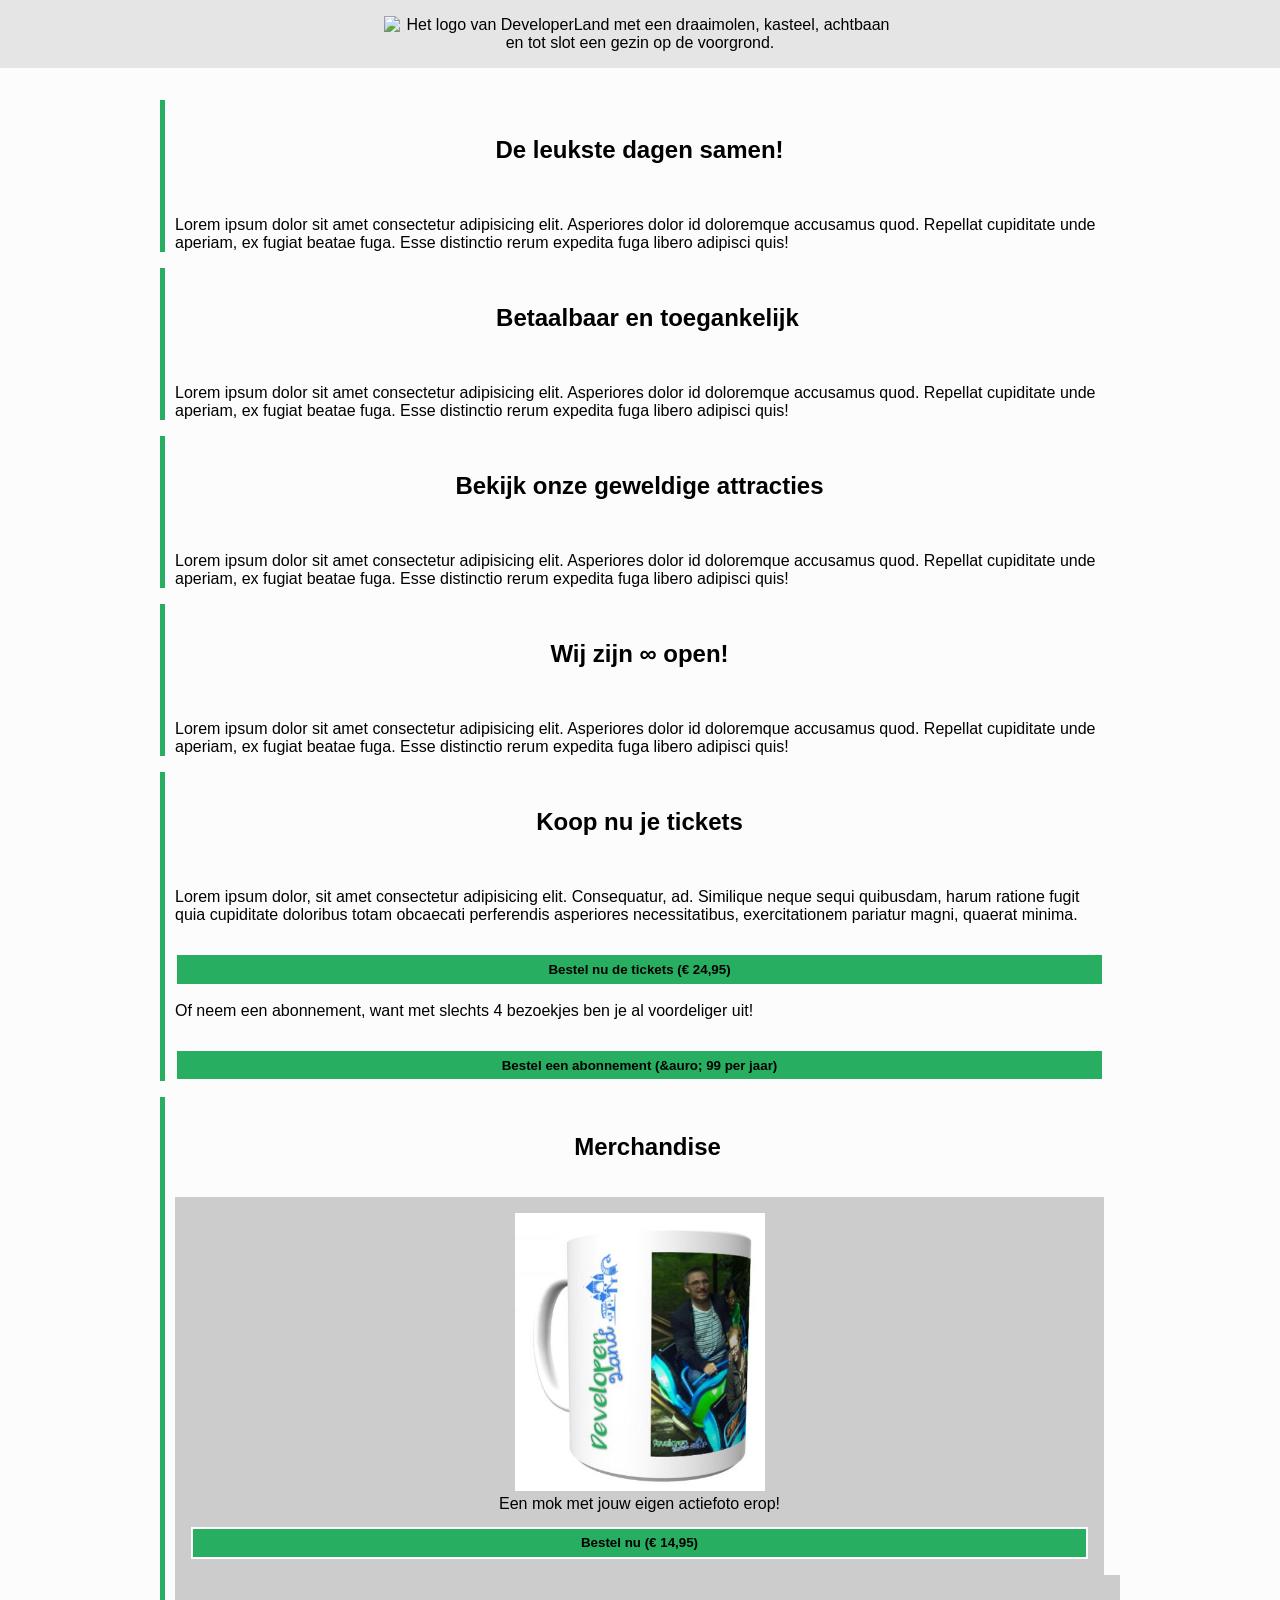
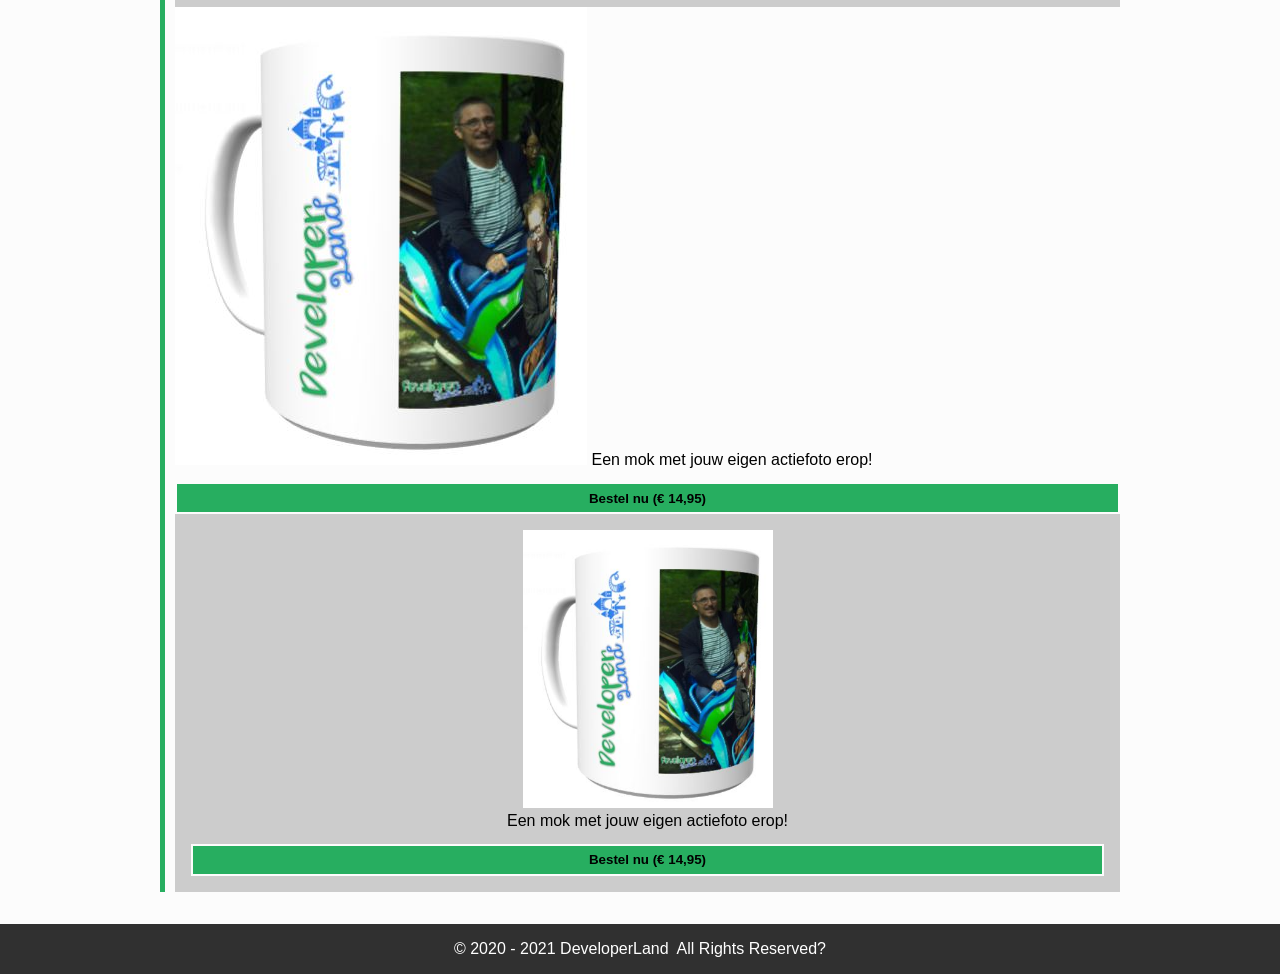
==== PARKWEBSITE/index.html @ 6cb9b84a "ticket 2 en 3 gemaakt 2 tickets gemaakt in de index.html" ====
<!DOCTYPE html>
<html lang="en">
<head>
  <meta charset="UTF-8">
  <meta name="viewport" content="width=device-width, initial-scale=1.0">
  <title>DeveloperLand - Het meest leerzame prepark voor het hele gezin!</title>

  <link rel="stylesheet" href="styles/main.css">
</head>
<body>
  <header>
    <div class="header-content">
      <div class="wrapper">
        <img src="images/logo-big-v3.png" alt="Het logo van DeveloperLand met een draaimolen, kasteel, achtbaan en tot slot een gezin op de voorgrond." class="logo hidden-on-sm">
        <h1 class="hidden-on-lg">DeveloperLand</h1>
      </div>
    </div>
  </header>
  <main>
    <div class="wrapper">
      <div class="row">
        <article>
          <h2 class="fun-for-family">De leukste dagen samen!</h2>
          <p>Lorem ipsum dolor sit amet consectetur adipisicing elit. Asperiores dolor id doloremque accusamus quod. Repellat cupiditate unde aperiam, ex fugiat beatae fuga. Esse distinctio rerum expedita fuga libero adipisci quis!</p>
        </article>
        <article>
          <h2 class="accessibility">Betaalbaar en toegankelijk</h2>
          <p>Lorem ipsum dolor sit amet consectetur adipisicing elit. Asperiores dolor id doloremque accusamus quod. Repellat cupiditate unde aperiam, ex fugiat beatae fuga. Esse distinctio rerum expedita fuga libero adipisci quis!</p>
        </article>
      </div>
      <article>
          <h2 class="rides">Bekijk onze geweldige attracties</h2>
          <p>Lorem ipsum dolor sit amet consectetur adipisicing elit. Asperiores dolor id doloremque accusamus quod. Repellat cupiditate unde aperiam, ex fugiat beatae fuga. Esse distinctio rerum expedita fuga libero adipisci quis!</p>
      </article>
      <article>
          <h2 class="open-forever">Wij zijn &#8734; open!</h2>
          <p>Lorem ipsum dolor sit amet consectetur adipisicing elit. Asperiores dolor id doloremque accusamus quod. Repellat cupiditate unde aperiam, ex fugiat beatae fuga. Esse distinctio rerum expedita fuga libero adipisci quis!</p>
      </article>
      <article class="emphasize">
        <h2>Koop nu je tickets</h2>
        <p>Lorem ipsum dolor, sit amet consectetur adipisicing elit. Consequatur, ad. Similique neque sequi quibusdam, harum ratione fugit quia cupiditate doloribus totam obcaecati perferendis asperiores necessitatibus, exercitationem pariatur magni, quaerat minima.</p>
        <p>
          <button>Bestel nu de tickets (&euro; 24,95)</button>
        </p>
        <p>
          Of neem een abonnement, want met slechts 4 bezoekjes ben je al voordeliger uit!
        </p>
        <p>
          <button>Bestel een abonnement (&auro; 99 per jaar)</button>
        </p>
      </article>
      <article>
        <h2>Merchandise</h2>
        <div class="row">
          <div class="product">
            <img src="mok1.png" alt="Een mok van DeveloperLand">
            <span>Een mok met jouw eigen actiefoto erop!</span>
            <a href="payment.html"><button>Bestel nu (&euro; 14,95)</button></a>
          </div>
          <div class="product"></div>
            <img src="mok1.png" alt="Een mok van DeveloperLand">
            <span>Een mok met jouw eigen actiefoto erop!</span>
            <a href="payment.html"><button>Bestel nu (&euro; 14,95)</button></a>
          </div>
          <div class="product">
            <img src="mok1.png" alt="Een mok van DeveloperLand">
            <span>Een mok met jouw eigen actiefoto erop!</span>
            <a href="payment.html"><button>Bestel nu (&euro; 14,95)</button></a>
          </div>
        </div>
      </article>
    </div>
  </main>
  <footer>
    <div class="wrapper">
      <div class="copyright">
        &copy; 2020 - 2021 DeveloperLand&nbsp;&nbsp;All Rights Reserved?
      </div>
    </div>
  </footer>
</body>
</html>
---- PARKWEBSITE/styles/main.css ----
/*
  Afgesproken kleuren:

    * Lichte achtergrond: #FCFCFC
    * Medium achtergrond: #CCCCCC
    * Donkere achtergrond: #303030

    * Primaire kleur: #27AE60
    * Secundaire kleur: #2F80ED
*/

body, html{
  margin: 0;
  padding: 0;

  font-family: 'Segoe UI', Tahoma, Geneva, Verdana, sans-serif;
  background: #FCFCFC;
}

.wrapper{
  max-width: 960px;
  width: 100%;
  margin: 0 auto;
}

header{
  background: url('../images/park01.jpg');
  background-size: cover;
  background-position: center;
  background-color: #CCCCCC;
}

.header-content{
  padding: 1em;

  text-align: center;
  background-color: rgba(255, 255, 255, 0.5);

  /* Deze animatie wordt onder aan dit bestand gedefinieerd/aangemaakt */
  -webkit-animation: fadein 4s; /* Safari, Chrome and Opera > 12.1 */
  -moz-animation: fadein 4s; /* Firefox < 16 */
  -ms-animation: fadein 4s; /* Internet Explorer */
  -o-animation: fadein 4s; /* Opera < 12.1 */
  animation: fadein 4s;
}

.logo{
  margin: 0 auto;
  width: 512px;
}

h1{
  margin: 0;
  font-family: 'Heartbeat';
  color: #27AE60;
  text-shadow: 
    3px 3px 0 #FCFCFC,
    -1px -1px 0 #FCFCFC,  
    1px -1px 0 #FCFCFC,
    -1px 1px 0 #FCFCFC,
    1px 1px 0 #FCFCFC;
}

h2{
  border-left: 5px solid #27AE60;
  padding-left: 10px;
}

main{
  padding: 1em;
}

table{
  margin-top: 1em;
  width: 100%;
  border-collapse: collapse;
}

table th{
  text-align: start;
}

table thead, table tbody{
  border-bottom: 1px solid #303030;
}

table th.slim{
  width: 100px;
}

table tfoot{
  font-weight: bold;
}

article{
  border-left: 5px solid #27AE60;
  padding-left: 10px;
  margin: 1em 1em 1em 0;
}
article:last-of-type{
  margin-right: 0;
}

article h2{
  margin: 0;
  padding: 1.5em;
  border-left: none;
  background-position: center;
  background-size: cover;
  text-align: center;
}
article h2.fun-for-family{
  background-image: url('../images/family-fun-george-arthur-pflueger.jpg');
}
article h2.accessibility{
  background-image: url('../images/accessible-eunice-stahl.jpg');
}
article h2.rides{
  background-image: url('../images/drone-drew-dau.jpg');
}
article h2.open-forever{
  background-image: url('../images/open-james-lee.jpg');
}

.product{
  margin-right: 1em;
  padding: 1em;
  background: #CCCCCC;
  text-align: center;
}
.product:last-of-type{
  margin-right: 0;
}

.product span{
  display: block;
}
.product img{
  width: 100%;
  max-width: 250px;
  margin: 0 auto;
}

button{
  width: 100%;
  margin-top: 1em;
  padding: .5em;
  background: #27AE60;
  border: 2px solid #FCFCFC;
  color: #000000;
  font-weight: bold;
}

.payment-option{
  height: 64px;
}

.sidy-by-side{
}

.description{
  flex: 1;
}

footer{
  padding: 1em;
  background: #303030;
  color: #ffffff;
}

.copyright{
  text-align: center;
}

.hidden-on-lg{
  display: none;
}
.hidden-on-sm{
  display: block;
}

/* 
  ##Device = Most of the Smartphones Mobiles (Portrait)
  ##Screen = B/w 320px to 479px
  Bron: https://gist.github.com/gokulkrishh/242e68d1ee94ad05f488
*/

@media (max-width: 480px) {

}

/* 
  ##Device = Tablets, Ipads (portrait)
  ##Screen = B/w 768px to 1024px
*/

@media (max-width: 1024px) {
  .logo{
    margin: 0 auto;
    width: 256px;
  }

  .row{
    flex-direction: row-reverse;
    
  }
  .sidy-by-side{
    flex-direction: column;
    align-items: center;
  }
}

/*
  help! Het lettertype wordt om een of andere reden niet goed geladen... Misschien heeft het iets met het pad naar de fonts te maken?
*/
@font-face {
  font-family: 'Heartbeat';
  src:  url('fonts/heartbeat.eot') format('eot'),
        url('fonts/heartbeat.otf') format('otf'),
        url('fonts/heartbeat.woff') format('woff'),
        url('fonts/heartbeat.svg') format('svg'),
        url('fonts/heartbeat.ttf') format('ttf');
}

/*
  Animations for fading in logo on page load
*/
@keyframes fadein {
from { opacity: 0; }
to   { opacity: 1; }
}

/* Firefox < 16 */
@-moz-keyframes fadein {
from { opacity: 0; }
to   { opacity: 1; }
}

/* Safari, Chrome and Opera > 12.1 */
@-webkit-keyframes fadein {
from { opacity: 0; }
to   { opacity: 1; }
}

/* Internet Explorer */
@-ms-keyframes fadein {
from { opacity: 0; }
to   { opacity: 1; }
}

/* Opera < 12.1 */
@-o-keyframes fadein {
from { opacity: 0; }
to   { opacity: 1; }
}
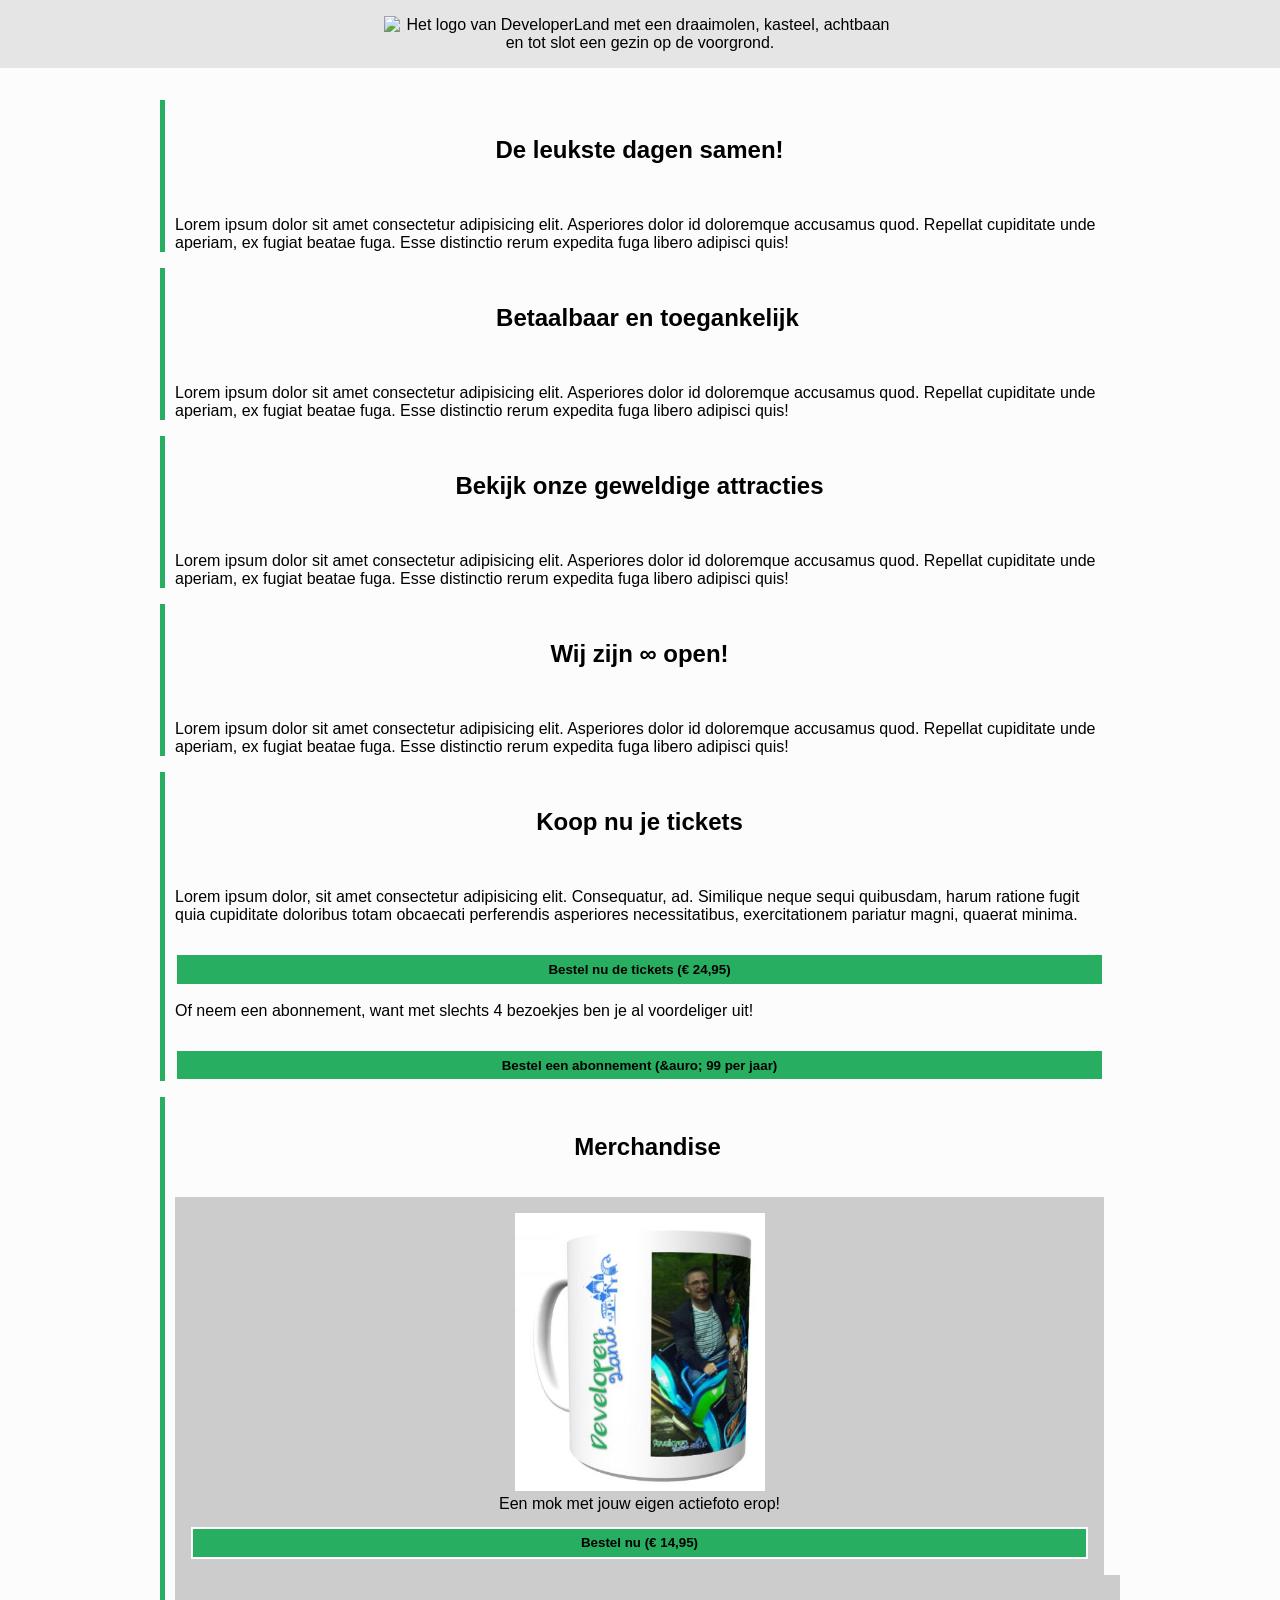
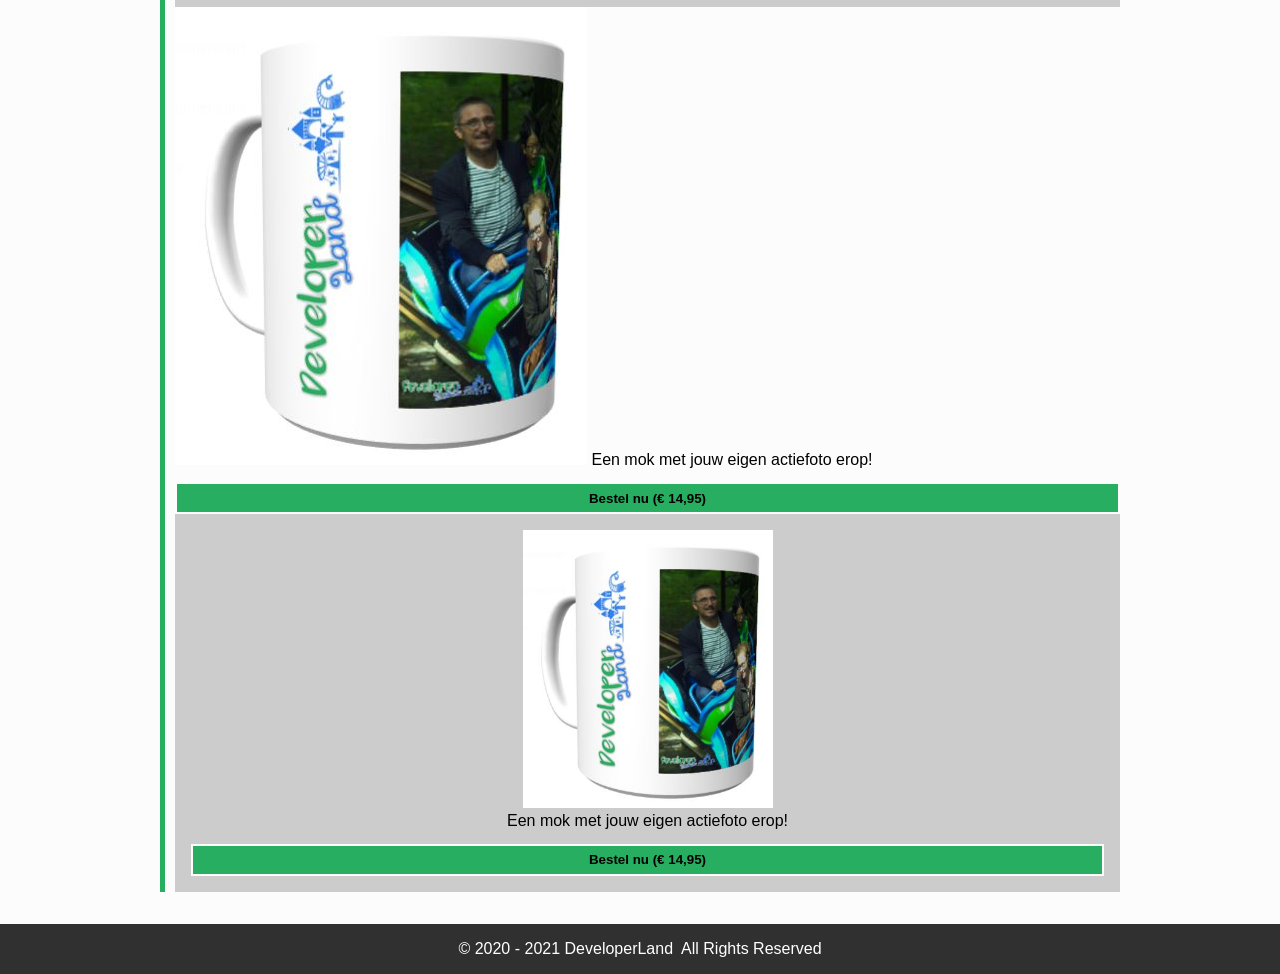
==== commit 0581ff4b: "Merge branch 'main' of https://github.com/curio-studenten/pra-b2-2026-feb-sammy-shiwan-kai" ====
--- a/PARKWEBSITE/index.html
+++ b/PARKWEBSITE/index.html
@@ -74,7 +74,7 @@
   <footer>
     <div class="wrapper">
       <div class="copyright">
-        &copy; 2020 - 2021 DeveloperLand&nbsp;&nbsp;All Rights Reserved?
+        &copy; 2020 - 2021 DeveloperLand&nbsp;&nbsp;All Rights Reserved
       </div>
     </div>
   </footer>
--- a/PARKWEBSITE/styles/main.css
+++ b/PARKWEBSITE/styles/main.css
@@ -108,6 +108,13 @@
   background-position: center;
   background-size: cover;
   text-align: center;
+  text-shadow: 
+  0 0 0 #FCFCFC,
+  -1px -1px 0 #FCFCFC,  
+  1px -1px 0 #FCFCFC,
+  -1px 1px 0 #FCFCFC,
+  1px 1px 0 #FCFCFC;
+
 }
 article h2.fun-for-family{
   background-image: url('../images/family-fun-george-arthur-pflueger.jpg');
@@ -149,6 +156,7 @@
   border: 2px solid #FCFCFC;
   color: #000000;
   font-weight: bold;
+  cursor: pointer;
 }
 
 .payment-option{
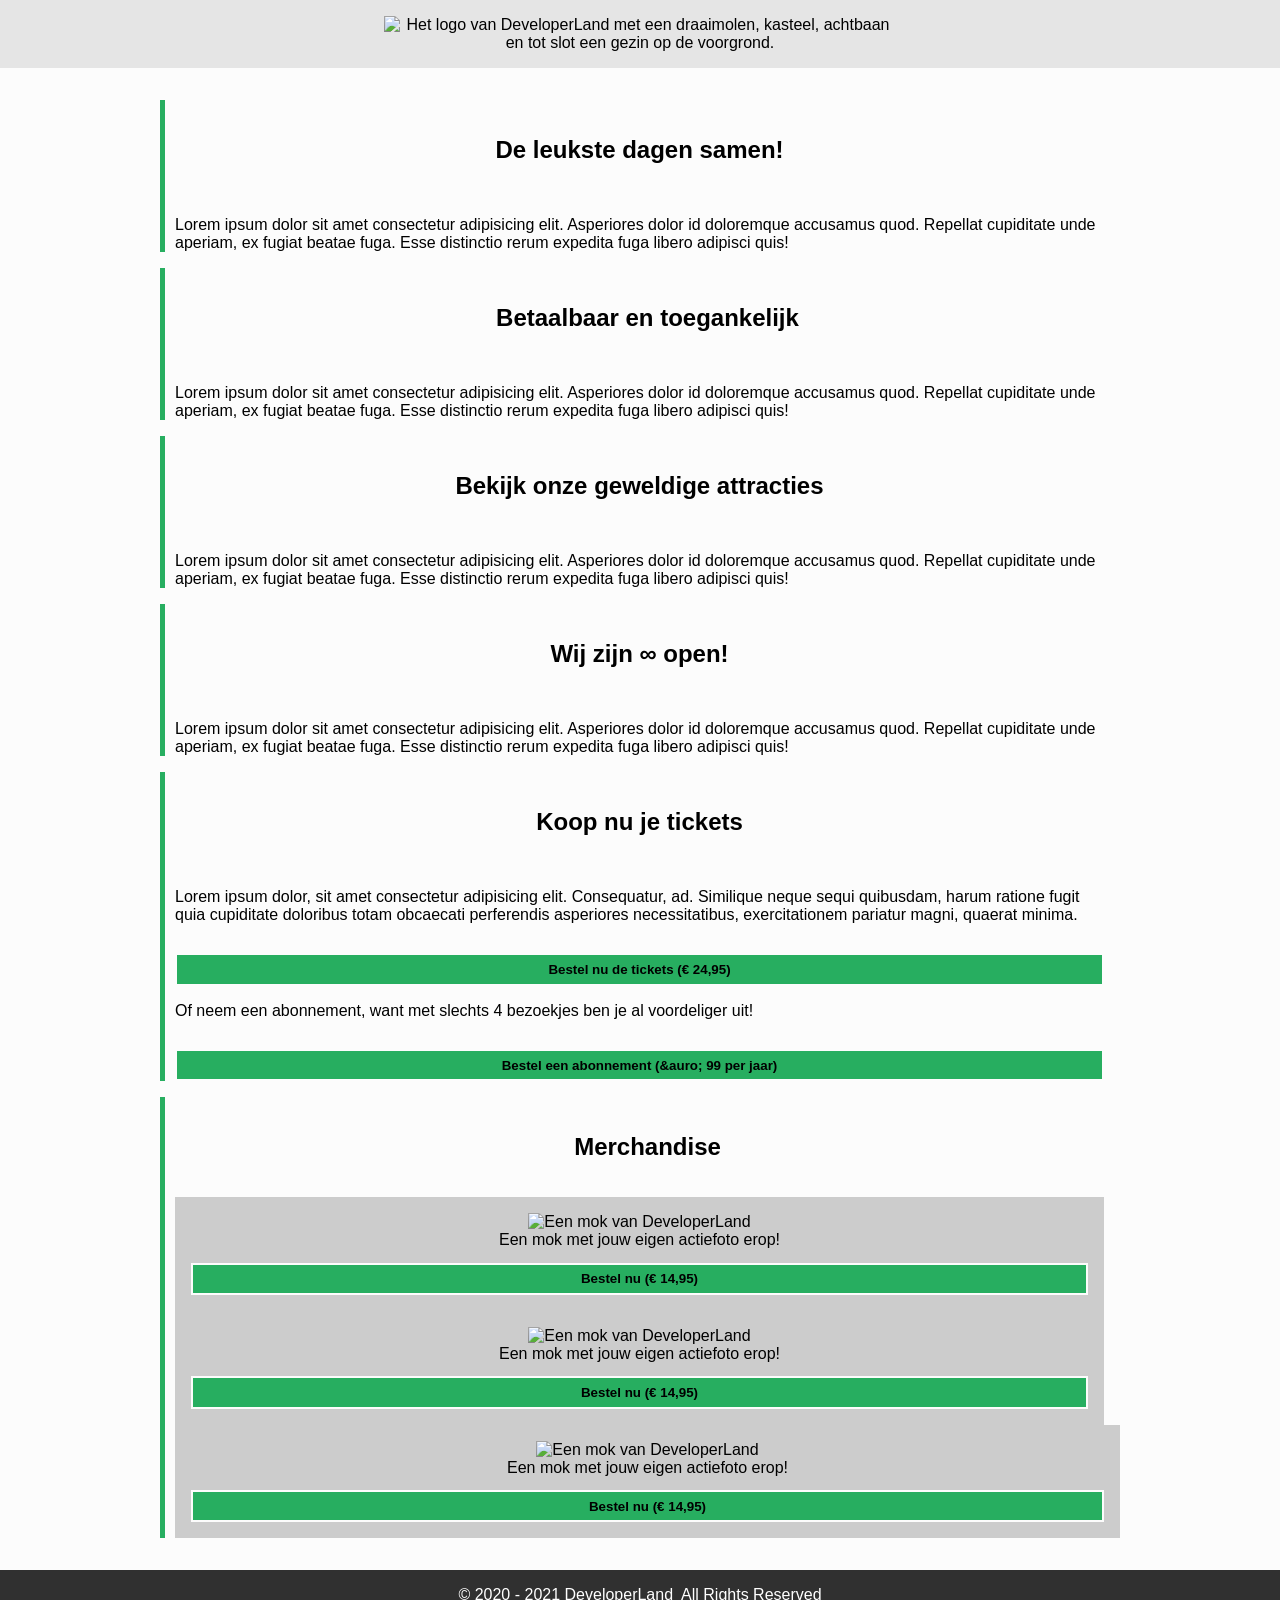
==== commit e25fd22a: "Update index.html" ====
--- a/PARKWEBSITE/index.html
+++ b/PARKWEBSITE/index.html
@@ -53,19 +53,19 @@
         <h2>Merchandise</h2>
         <div class="row">
           <div class="product">
-            <img src="mok1.png" alt="Een mok van DeveloperLand">
+            <img src="merchandise/mok.JPG" alt="Een mok van DeveloperLand">
             <span>Een mok met jouw eigen actiefoto erop!</span>
-            <a href="payment.html"><button>Bestel nu (&euro; 14,95)</button></a>
-          </div>
-          <div class="product"></div>
-            <img src="mok1.png" alt="Een mok van DeveloperLand">
-            <span>Een mok met jouw eigen actiefoto erop!</span>
-            <a href="payment.html"><button>Bestel nu (&euro; 14,95)</button></a>
+            <a href="product.html"><button>Bestel nu (&euro; 14,95)</button></a>
           </div>
           <div class="product">
-            <img src="mok1.png" alt="Een mok van DeveloperLand">
+            <img src="merchandise/mok.JPG" alt="Een mok van DeveloperLand">
             <span>Een mok met jouw eigen actiefoto erop!</span>
-            <a href="payment.html"><button>Bestel nu (&euro; 14,95)</button></a>
+            <a href="product.html"><button>Bestel nu (&euro; 14,95)</button></a>
+          </div>
+          <div class="product">
+            <img src="merchandise/mok.JPG" alt="Een mok van DeveloperLand">
+            <span>Een mok met jouw eigen actiefoto erop!</span>
+            <a href="product.html"><button>Bestel nu (&euro; 14,95)</button></a>
           </div>
         </div>
       </article>
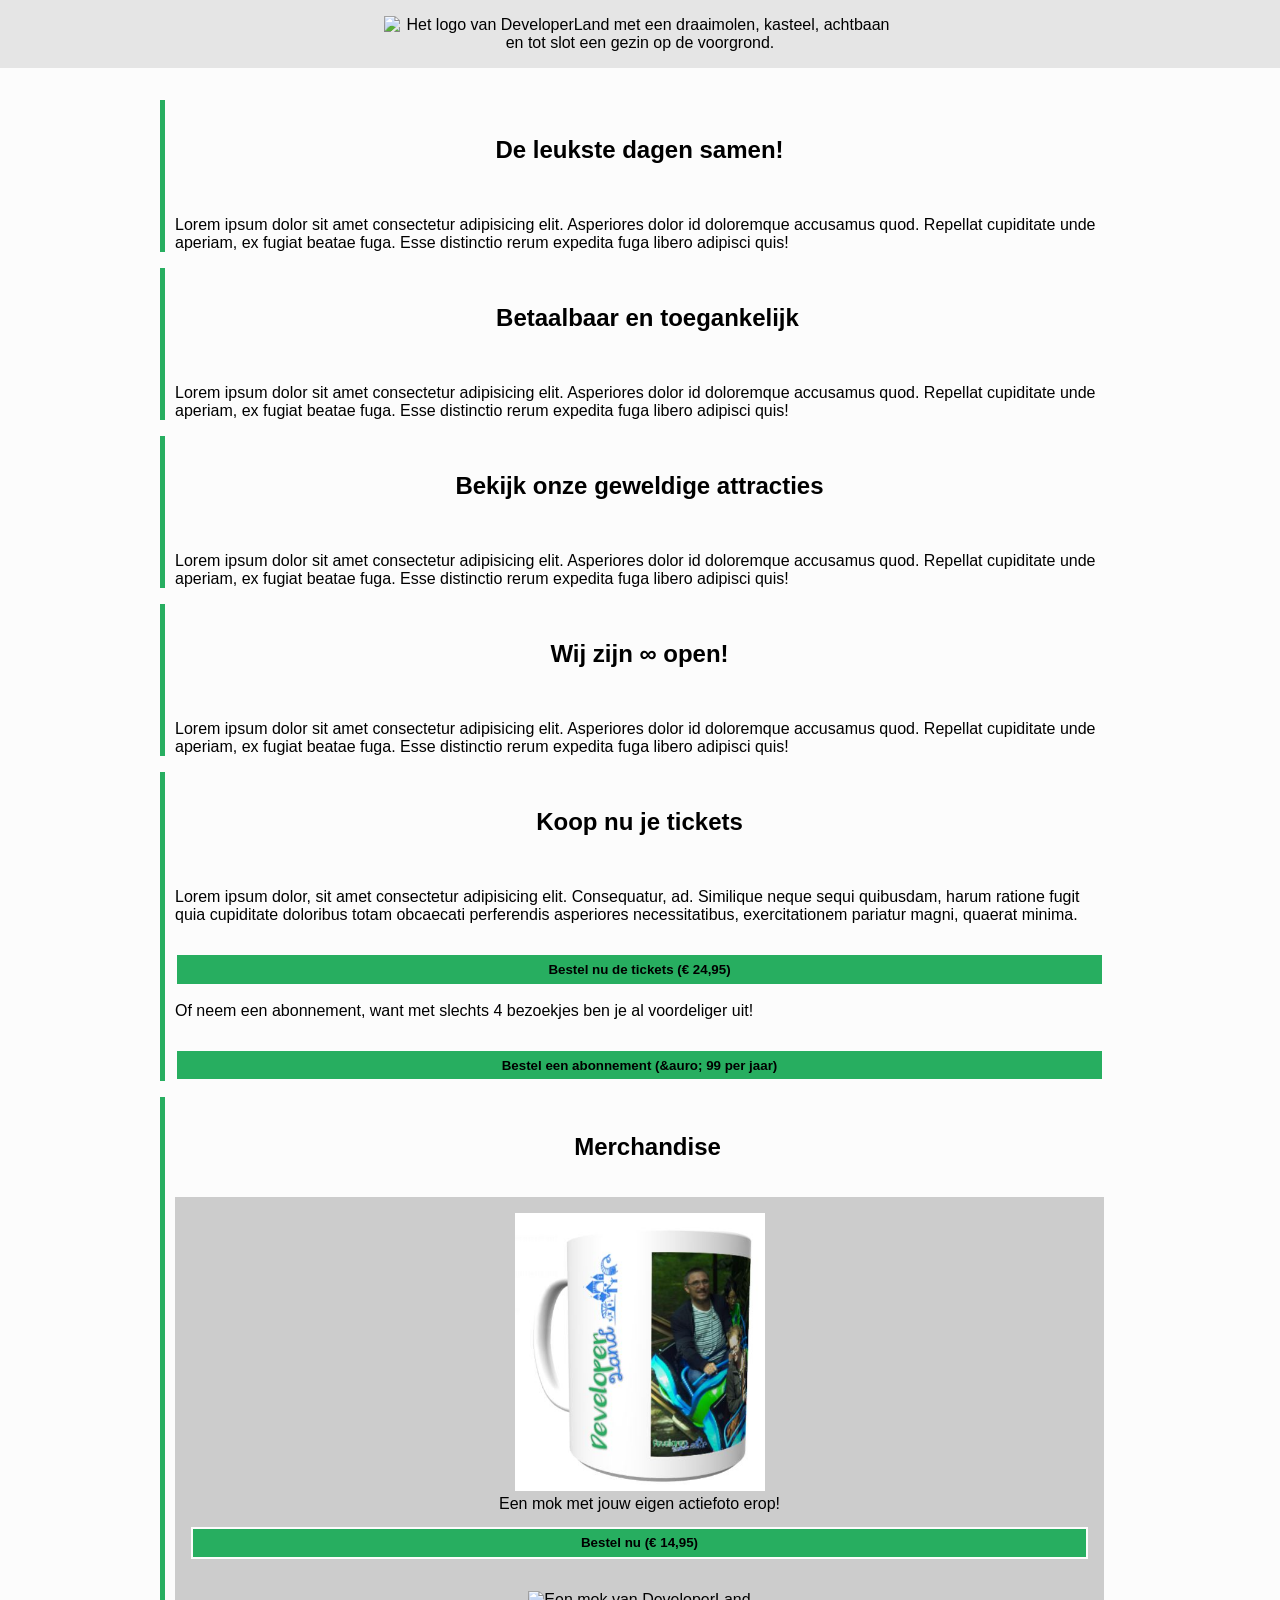
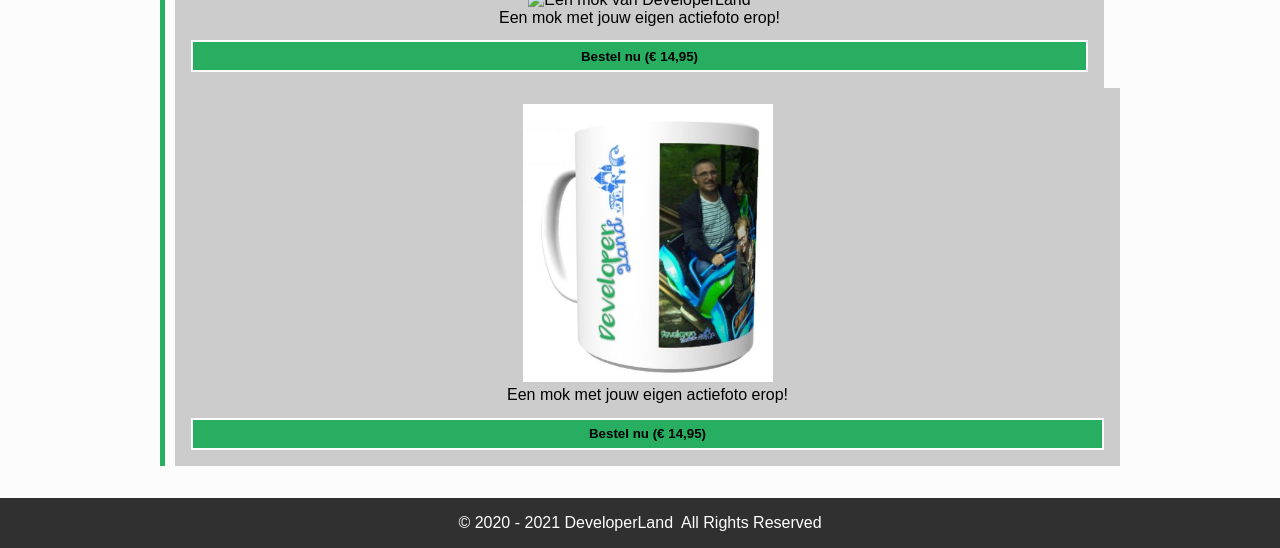
==== commit 7425efb9: "Merge branch 'main' of https://github.com/curio-studenten/pra-b2-2026-feb-sammy-shiwan-kai" ====
--- a/PARKWEBSITE/index.html
+++ b/PARKWEBSITE/index.html
@@ -53,19 +53,19 @@
         <h2>Merchandise</h2>
         <div class="row">
           <div class="product">
-            <img src="merchandise/mok.JPG" alt="Een mok van DeveloperLand">
+            <img src="mok1.png" alt="Een mok van DeveloperLand">
             <span>Een mok met jouw eigen actiefoto erop!</span>
-            <a href="product.html"><button>Bestel nu (&euro; 14,95)</button></a>
+            <a href="payment.html"><button>Bestel nu (&euro; 14,95)</button></a>
           </div>
           <div class="product">
             <img src="merchandise/mok.JPG" alt="Een mok van DeveloperLand">
             <span>Een mok met jouw eigen actiefoto erop!</span>
-            <a href="product.html"><button>Bestel nu (&euro; 14,95)</button></a>
+            <a href="payment.html"><button>Bestel nu (&euro; 14,95)</button></a>
           </div>
           <div class="product">
-            <img src="merchandise/mok.JPG" alt="Een mok van DeveloperLand">
+            <img src="mok1.png" alt="Een mok van DeveloperLand">
             <span>Een mok met jouw eigen actiefoto erop!</span>
-            <a href="product.html"><button>Bestel nu (&euro; 14,95)</button></a>
+            <a href="payment.html"><button>Bestel nu (&euro; 14,95)</button></a>
           </div>
         </div>
       </article>
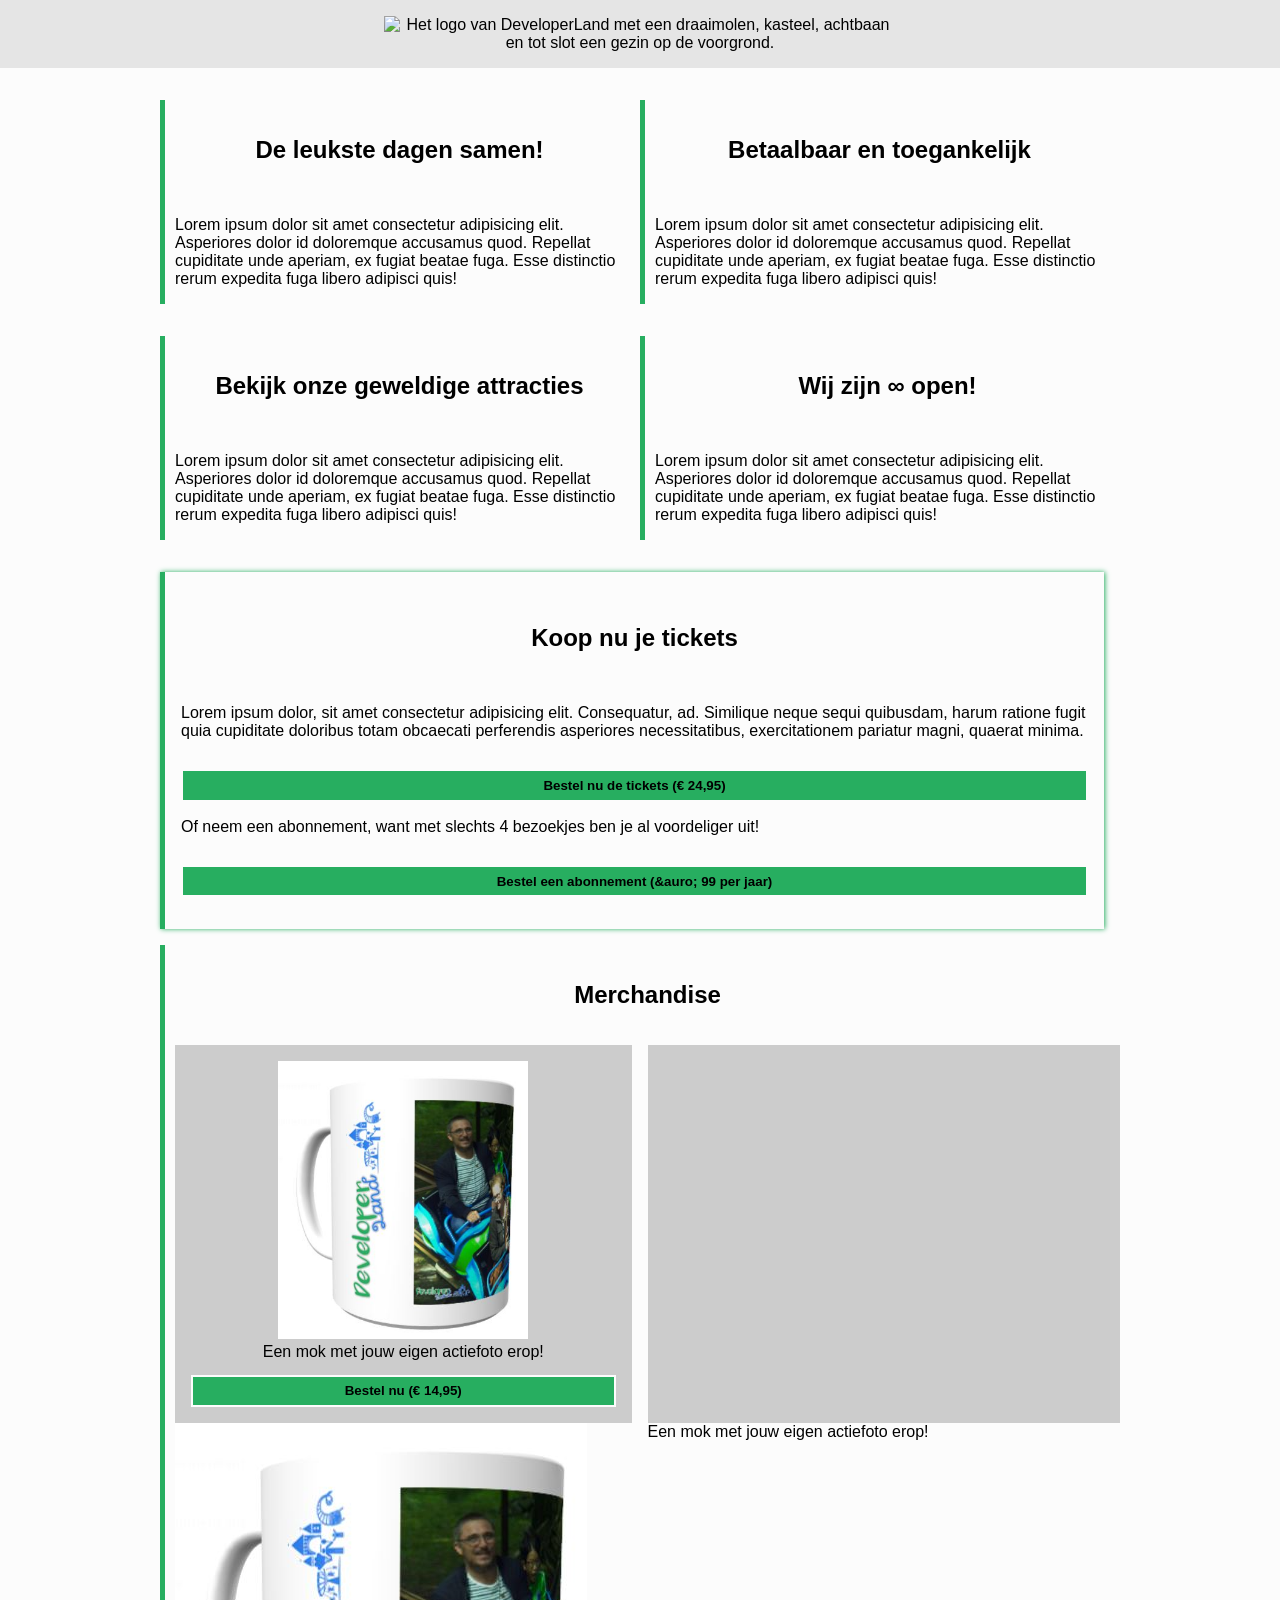
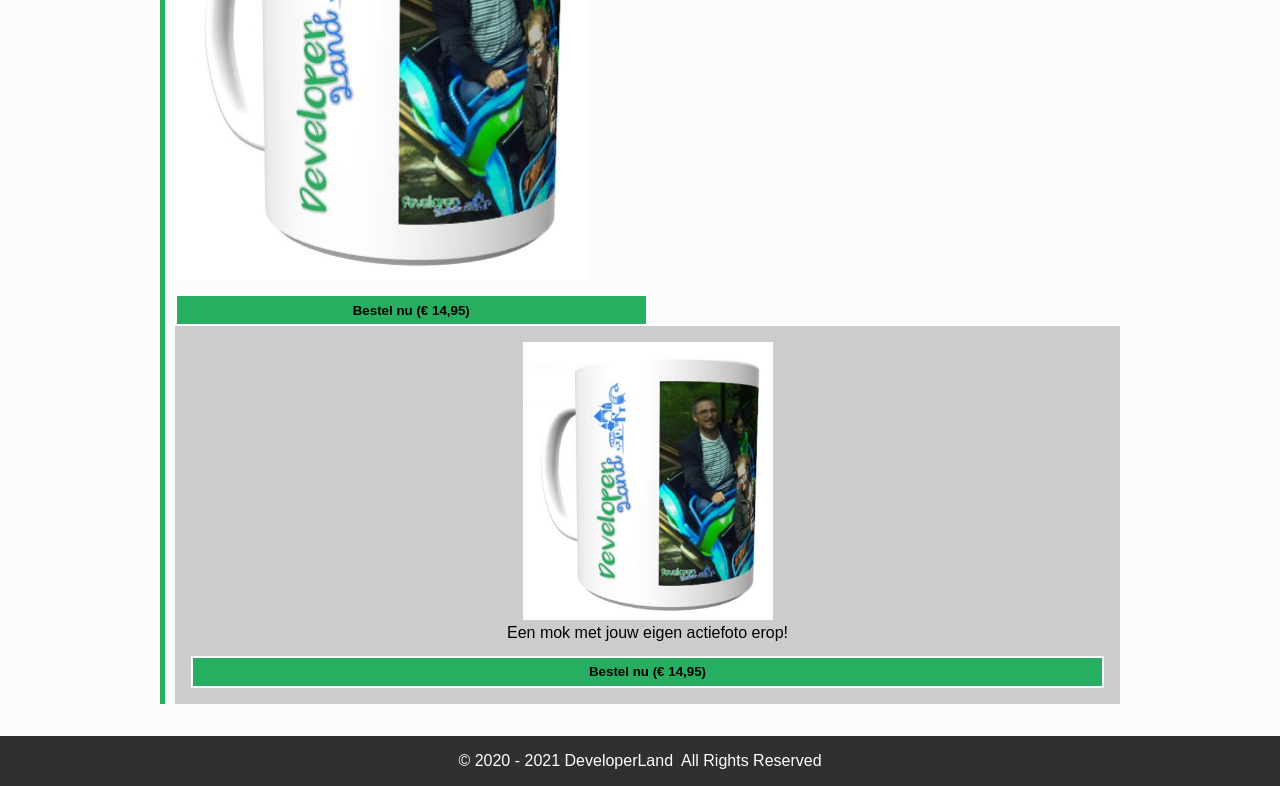
==== commit 0b7789cc: "ticket 4tm6 gemaakt in de css heb ik .emphasize en .emphasize h2 gemaakt en ik heb de row in een and" ====
--- a/PARKWEBSITE/index.html
+++ b/PARKWEBSITE/index.html
@@ -18,7 +18,7 @@
   </header>
   <main>
     <div class="wrapper">
-      <div class="row">
+      <div class="row grid">
         <article>
           <h2 class="fun-for-family">De leukste dagen samen!</h2>
           <p>Lorem ipsum dolor sit amet consectetur adipisicing elit. Asperiores dolor id doloremque accusamus quod. Repellat cupiditate unde aperiam, ex fugiat beatae fuga. Esse distinctio rerum expedita fuga libero adipisci quis!</p>
@@ -27,7 +27,6 @@
           <h2 class="accessibility">Betaalbaar en toegankelijk</h2>
           <p>Lorem ipsum dolor sit amet consectetur adipisicing elit. Asperiores dolor id doloremque accusamus quod. Repellat cupiditate unde aperiam, ex fugiat beatae fuga. Esse distinctio rerum expedita fuga libero adipisci quis!</p>
         </article>
-      </div>
       <article>
           <h2 class="rides">Bekijk onze geweldige attracties</h2>
           <p>Lorem ipsum dolor sit amet consectetur adipisicing elit. Asperiores dolor id doloremque accusamus quod. Repellat cupiditate unde aperiam, ex fugiat beatae fuga. Esse distinctio rerum expedita fuga libero adipisci quis!</p>
@@ -36,6 +35,7 @@
           <h2 class="open-forever">Wij zijn &#8734; open!</h2>
           <p>Lorem ipsum dolor sit amet consectetur adipisicing elit. Asperiores dolor id doloremque accusamus quod. Repellat cupiditate unde aperiam, ex fugiat beatae fuga. Esse distinctio rerum expedita fuga libero adipisci quis!</p>
       </article>
+      </div>
       <article class="emphasize">
         <h2>Koop nu je tickets</h2>
         <p>Lorem ipsum dolor, sit amet consectetur adipisicing elit. Consequatur, ad. Similique neque sequi quibusdam, harum ratione fugit quia cupiditate doloribus totam obcaecati perferendis asperiores necessitatibus, exercitationem pariatur magni, quaerat minima.</p>
@@ -57,8 +57,8 @@
             <span>Een mok met jouw eigen actiefoto erop!</span>
             <a href="payment.html"><button>Bestel nu (&euro; 14,95)</button></a>
           </div>
-          <div class="product">
-            <img src="merchandise/mok.JPG" alt="Een mok van DeveloperLand">
+          <div class="product"></div>
+            <img src="mok1.png" alt="Een mok van DeveloperLand">
             <span>Een mok met jouw eigen actiefoto erop!</span>
             <a href="payment.html"><button>Bestel nu (&euro; 14,95)</button></a>
           </div>
--- a/PARKWEBSITE/styles/main.css
+++ b/PARKWEBSITE/styles/main.css
@@ -107,15 +107,9 @@
   border-left: none;
   background-position: center;
   background-size: cover;
-  text-align: center;
-  text-shadow: 
-  0 0 0 #FCFCFC,
-  -1px -1px 0 #FCFCFC,  
-  1px -1px 0 #FCFCFC,
-  -1px 1px 0 #FCFCFC,
-  1px 1px 0 #FCFCFC;
-
-}
+  text-align: center; 
+}
+
 article h2.fun-for-family{
   background-image: url('../images/family-fun-george-arthur-pflueger.jpg');
 }
@@ -187,6 +181,12 @@
   display: block;
 }
 
+  .row{
+    display: grid;
+    grid-template-columns: 50% 50%;
+    grid-row: span 2;
+}
+
 /* 
   ##Device = Most of the Smartphones Mobiles (Portrait)
   ##Screen = B/w 320px to 479px
@@ -208,15 +208,14 @@
     width: 256px;
   }
 
-  .row{
-    flex-direction: row-reverse;
+
     
   }
   .sidy-by-side{
     flex-direction: column;
     align-items: center;
   }
-}
+
 
 /*
   help! Het lettertype wordt om een of andere reden niet goed geladen... Misschien heeft het iets met het pad naar de fonts te maken?
@@ -260,4 +259,16 @@
 @-o-keyframes fadein {
 from { opacity: 0; }
 to   { opacity: 1; }
+}
+
+.emphasize {
+    border-left: 5px solid #27AE60;
+    box-shadow: 1px 0 5px #27AE60;
+    padding: 1em;
+}
+
+.emphasize h2 {
+    margin: 0;
+    border-left: none;
+    text-align: center;
 }
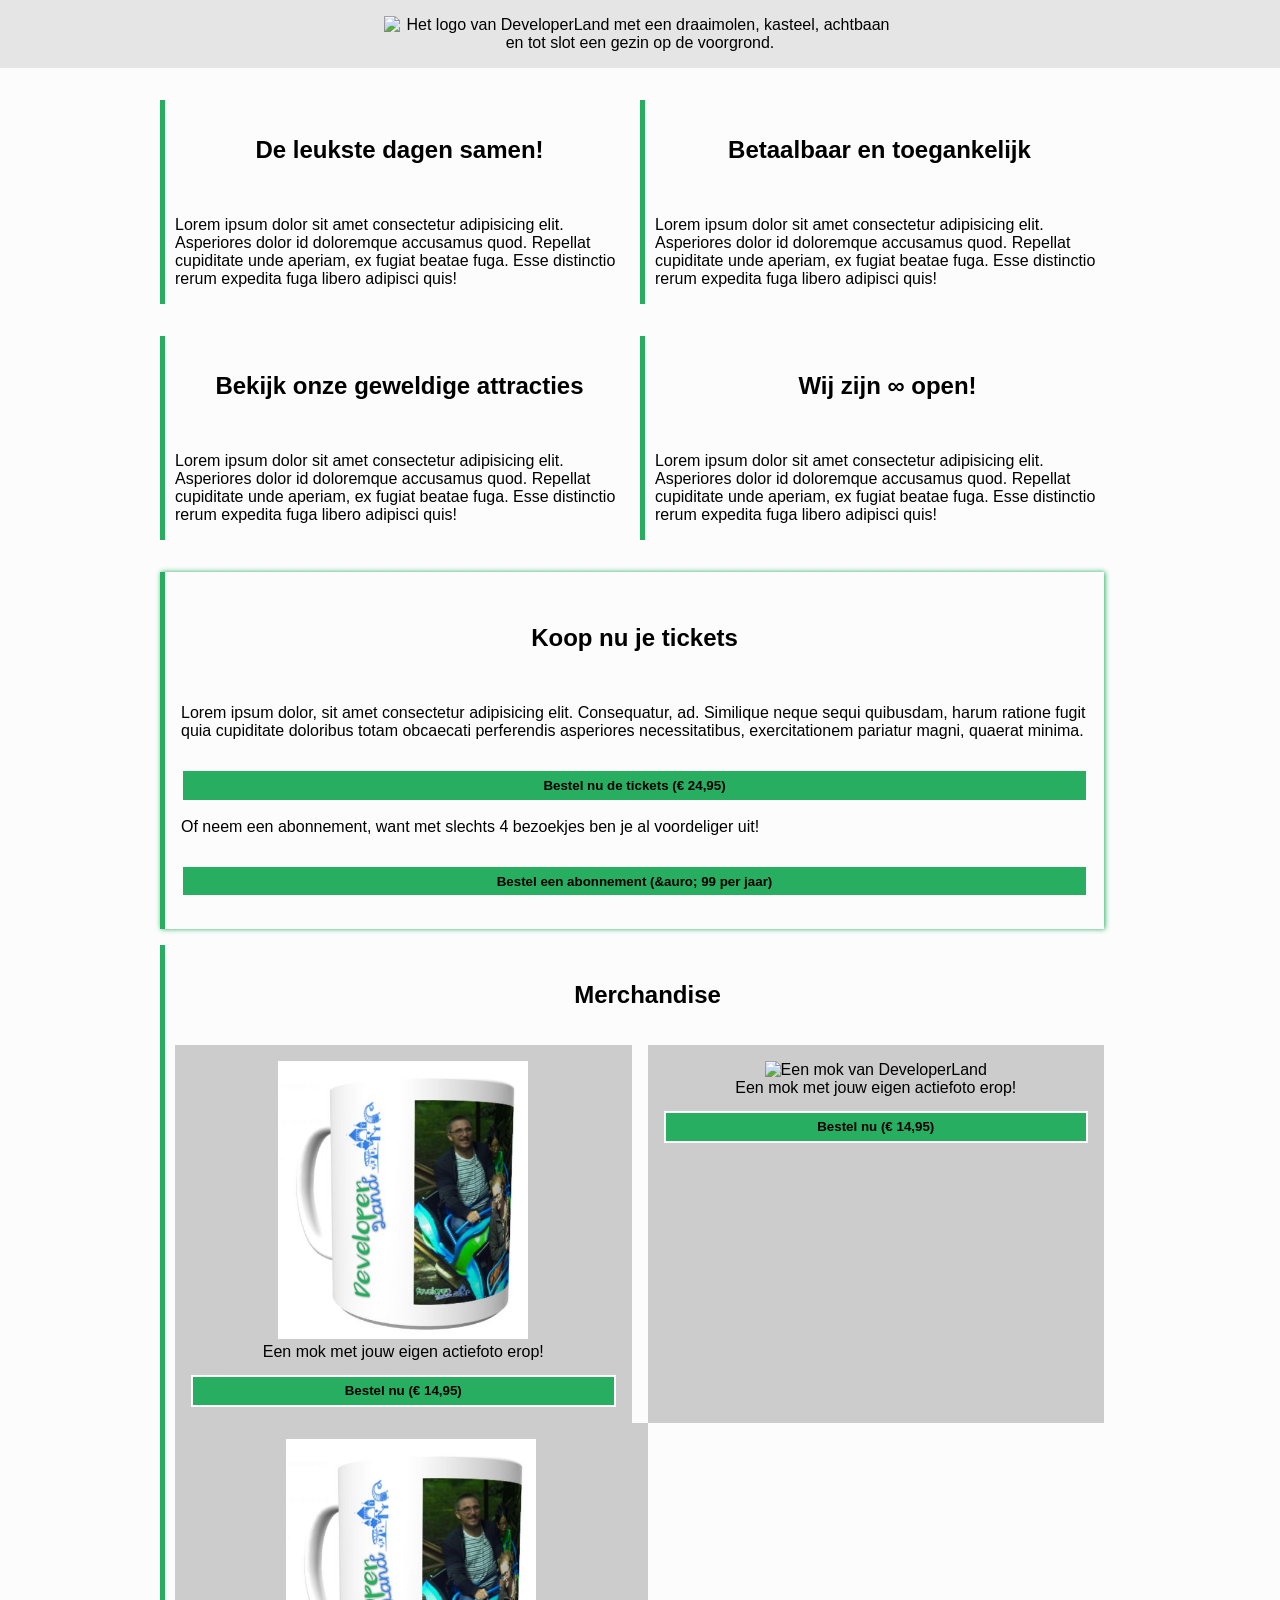
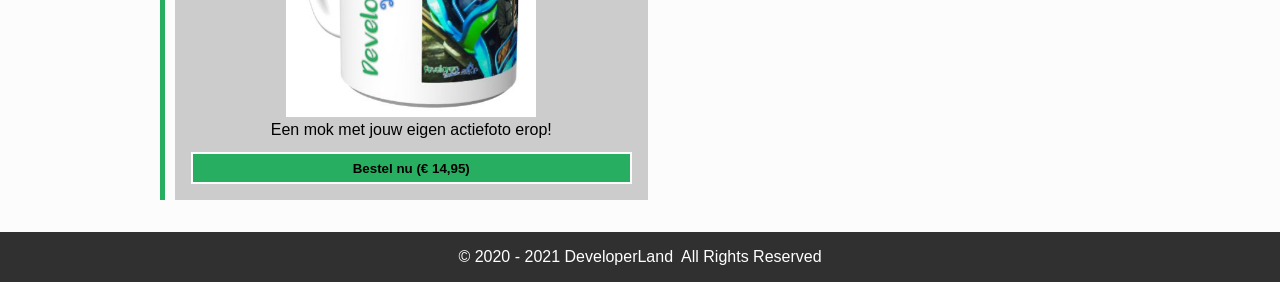
==== commit d407c5b8: "Merge branch 'main' of https://github.com/curio-studenten/pra-b2-2026-feb-sammy-shiwan-kai" ====
--- a/PARKWEBSITE/index.html
+++ b/PARKWEBSITE/index.html
@@ -57,8 +57,8 @@
             <span>Een mok met jouw eigen actiefoto erop!</span>
             <a href="payment.html"><button>Bestel nu (&euro; 14,95)</button></a>
           </div>
-          <div class="product"></div>
-            <img src="mok1.png" alt="Een mok van DeveloperLand">
+          <div class="product">
+            <img src="images/merchandise/mok.JPG" alt="Een mok van DeveloperLand">
             <span>Een mok met jouw eigen actiefoto erop!</span>
             <a href="payment.html"><button>Bestel nu (&euro; 14,95)</button></a>
           </div>
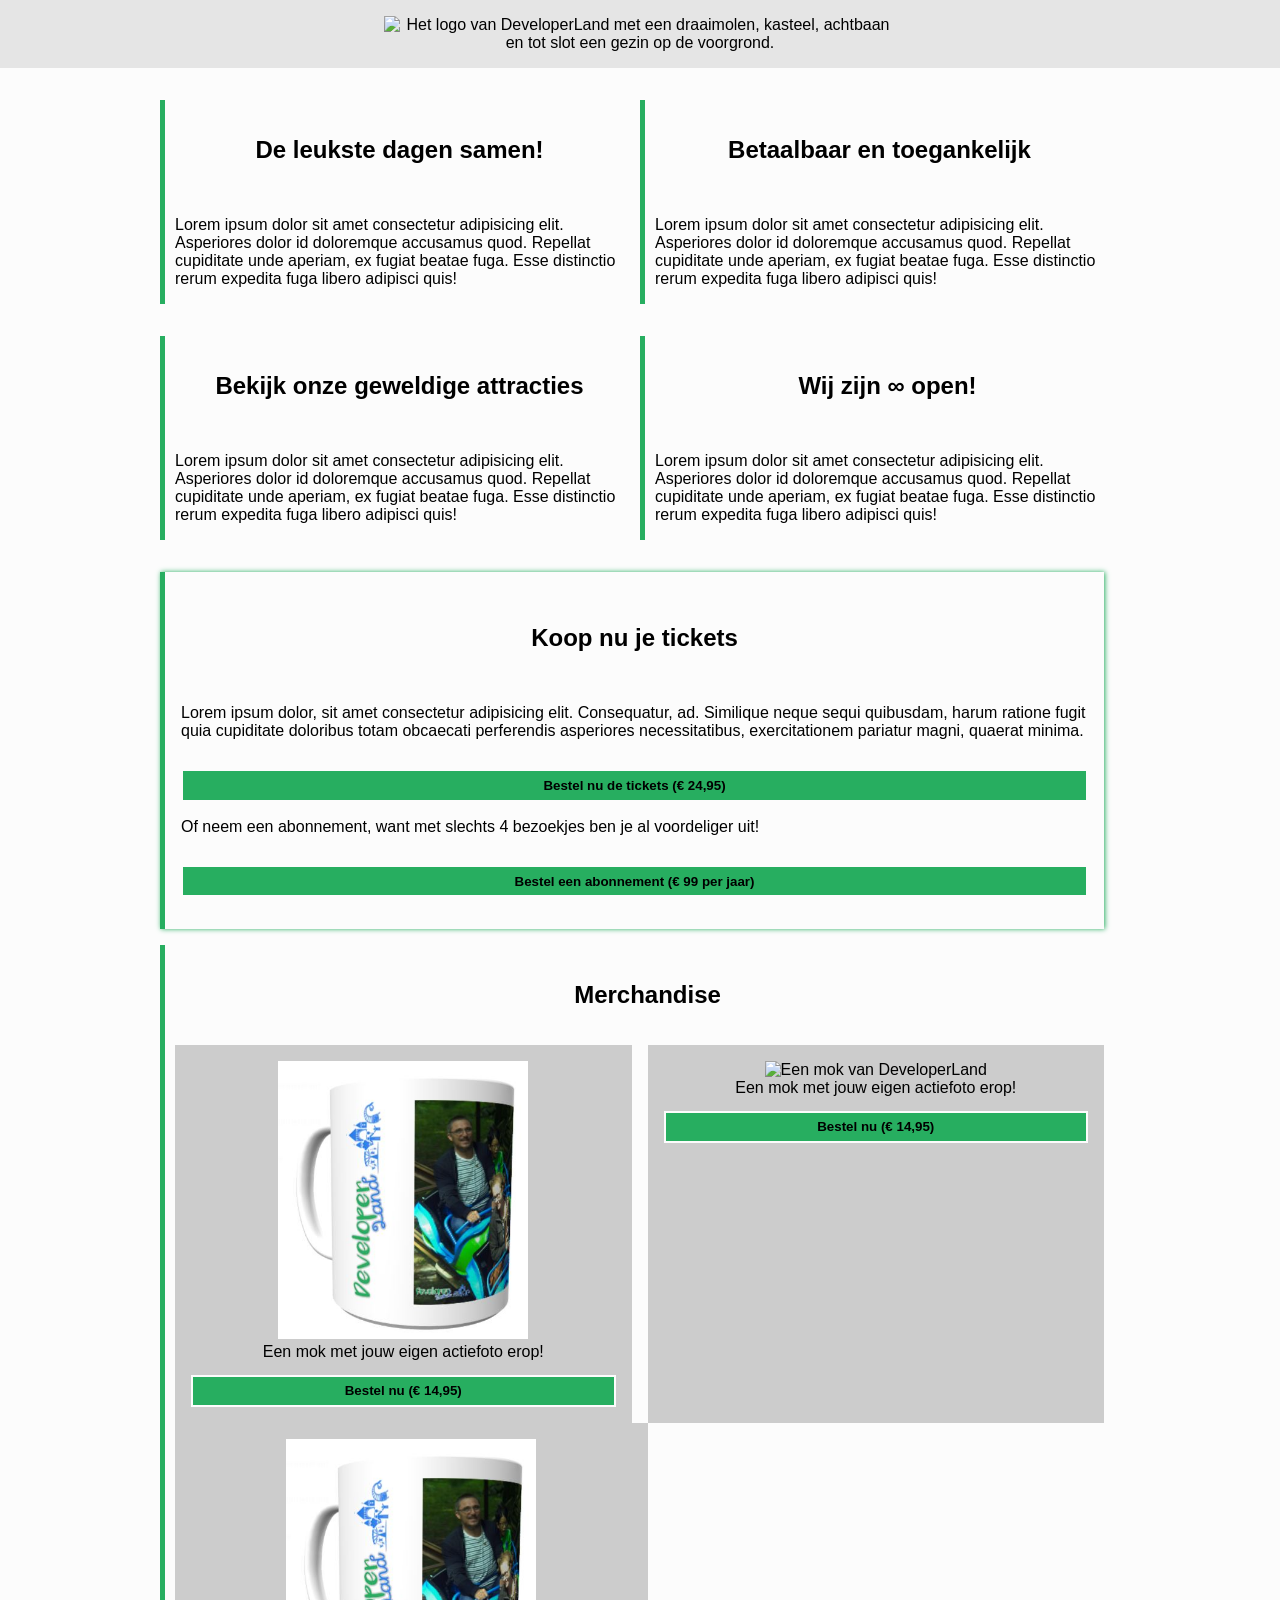
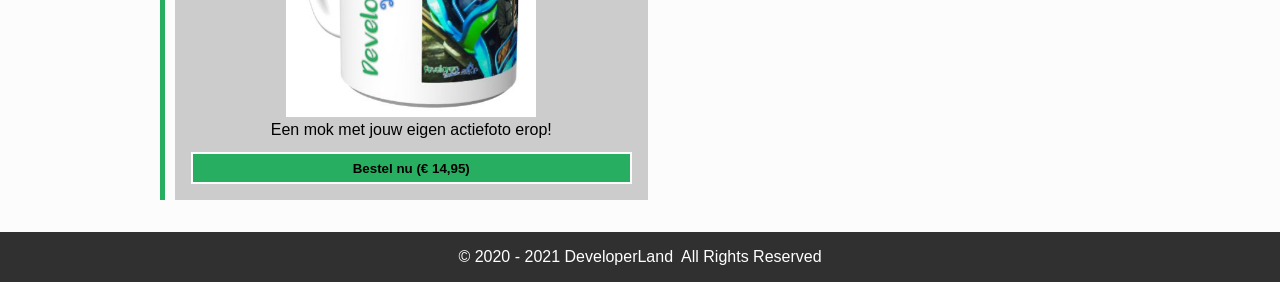
==== commit ff13c403: "ticket 12 gemaakt bestel button werkt" ====
--- a/PARKWEBSITE/index.html
+++ b/PARKWEBSITE/index.html
@@ -40,13 +40,13 @@
         <h2>Koop nu je tickets</h2>
         <p>Lorem ipsum dolor, sit amet consectetur adipisicing elit. Consequatur, ad. Similique neque sequi quibusdam, harum ratione fugit quia cupiditate doloribus totam obcaecati perferendis asperiores necessitatibus, exercitationem pariatur magni, quaerat minima.</p>
         <p>
-          <button>Bestel nu de tickets (&euro; 24,95)</button>
+          <a href="cart.html"><button>Bestel nu de tickets (&euro; 24,95)</button></a>
         </p>
         <p>
           Of neem een abonnement, want met slechts 4 bezoekjes ben je al voordeliger uit!
         </p>
         <p>
-          <button>Bestel een abonnement (&auro; 99 per jaar)</button>
+          <a href="cart.html"><button>Bestel een abonnement (&euro; 99 per jaar)</button></a>
         </p>
       </article>
       <article>
--- a/PARKWEBSITE/styles/main.css
+++ b/PARKWEBSITE/styles/main.css
@@ -107,9 +107,15 @@
   border-left: none;
   background-position: center;
   background-size: cover;
-  text-align: center; 
-}
-
+  text-align: center;
+  text-shadow: 
+  0 0 0 #FCFCFC,
+  -1px -1px 0 #FCFCFC,  
+  1px -1px 0 #FCFCFC,
+  -1px 1px 0 #FCFCFC,
+  1px 1px 0 #FCFCFC;
+
+}
 article h2.fun-for-family{
   background-image: url('../images/family-fun-george-arthur-pflueger.jpg');
 }
@@ -181,7 +187,7 @@
   display: block;
 }
 
-  .row{
+.row{
     display: grid;
     grid-template-columns: 50% 50%;
     grid-row: span 2;
@@ -202,13 +208,14 @@
   ##Screen = B/w 768px to 1024px
 */
 
-@media (max-width: 1024px) {
+@media (max-width: 480px) {
   .logo{
     margin: 0 auto;
-    width: 256px;
-  }
-
-
+    width: 256px;   
+  }
+
+  .row{
+    flex-direction: row-reverse;
     
   }
   .sidy-by-side{
@@ -216,17 +223,25 @@
     align-items: center;
   }
 
+  .hidden-on-lg {
+    display: block;
+  }
+
+  .hidden-on-sm {
+    display: none;
+  }
+}
 
 /*
   help! Het lettertype wordt om een of andere reden niet goed geladen... Misschien heeft het iets met het pad naar de fonts te maken?
 */
 @font-face {
   font-family: 'Heartbeat';
-  src:  url('fonts/heartbeat.eot') format('eot'),
-        url('fonts/heartbeat.otf') format('otf'),
-        url('fonts/heartbeat.woff') format('woff'),
-        url('fonts/heartbeat.svg') format('svg'),
-        url('fonts/heartbeat.ttf') format('ttf');
+  src:  url('../fonts/heartbeat.eot') format('eot'),
+        url('../fonts/heartbeat.otf') format('otf'),
+        url('../fonts/heartbeat.woff') format('woff'),
+        url('../fonts/heartbeat.svg') format('svg'),
+        url('../fonts/heartbeat.ttf') format('ttf');
 }
 
 /*
